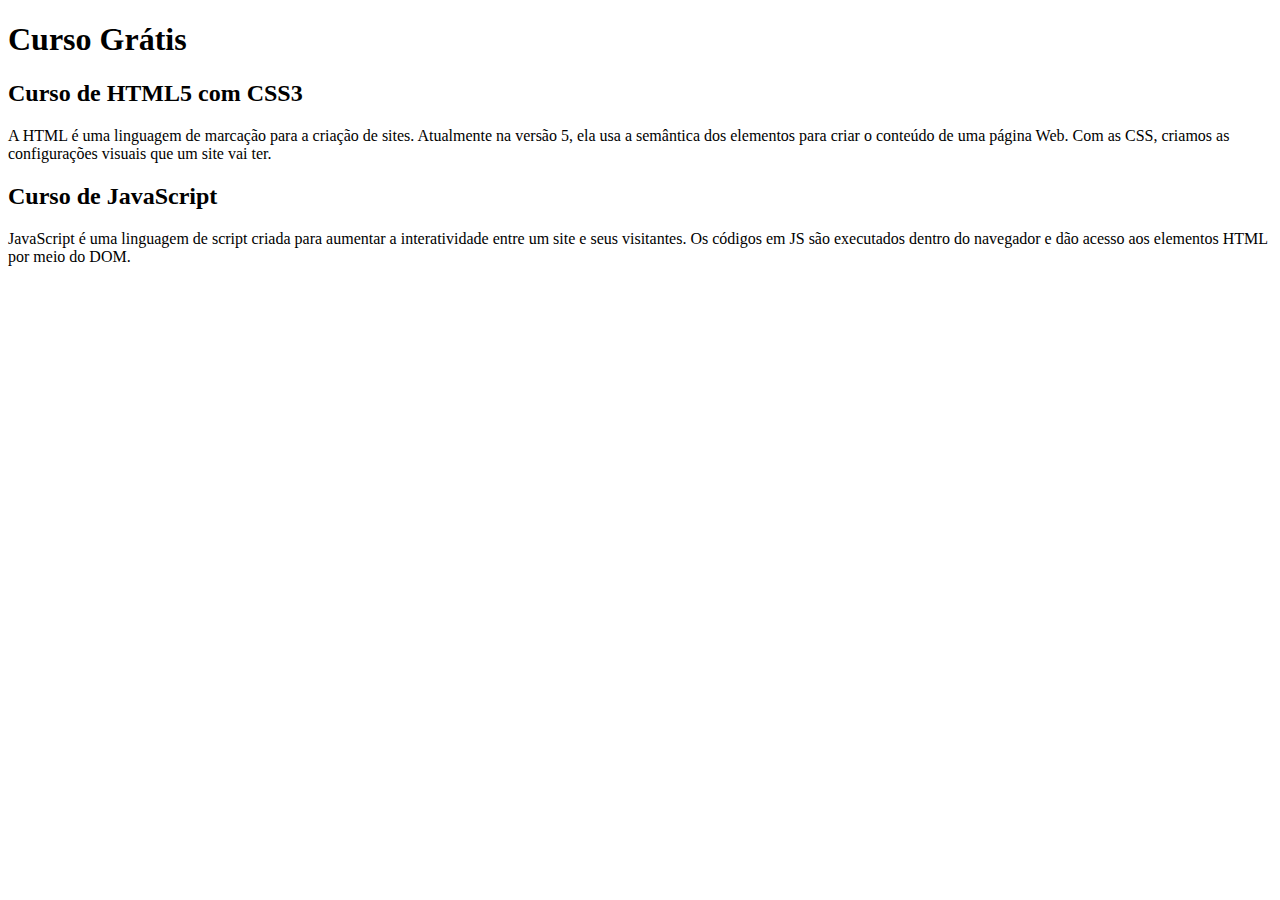
==== index.html @ e5df8b95 "Atualização" ====
<!DOCTYPE html>
<html lang="Pt">
<head>
    <meta charset="UTF-8">
    <meta http-equiv="X-UA-Compatible" content="IE=edge">
    <meta name="viewport" content="width=device-width, initial-scale=1.0">
    <title>Curso em Video</title>
</head>
<body>
    <main>
        <header>
            <h1>Curso Grátis</h1>
        </header>
        <article>
            <h2>Curso de HTML5 com CSS3</h2>
            <p>
                A HTML é uma linguagem de marcação para a criação de sites. Atualmente na versão 5, 
                ela usa a semântica dos elementos para criar o conteúdo de uma página Web. 
                Com as CSS, criamos as configurações visuais que um site vai ter.
            </p>
        </article>
        <article>
            <h2>Curso de JavaScript</h2>
            <p>
                JavaScript é uma linguagem de script criada para aumentar a interatividade entre um site e seus visitantes. 
                Os códigos em JS são executados dentro do navegador e dão acesso aos elementos HTML por meio do DOM.
            </p>
        </article>
    </main>
</body>
</html>
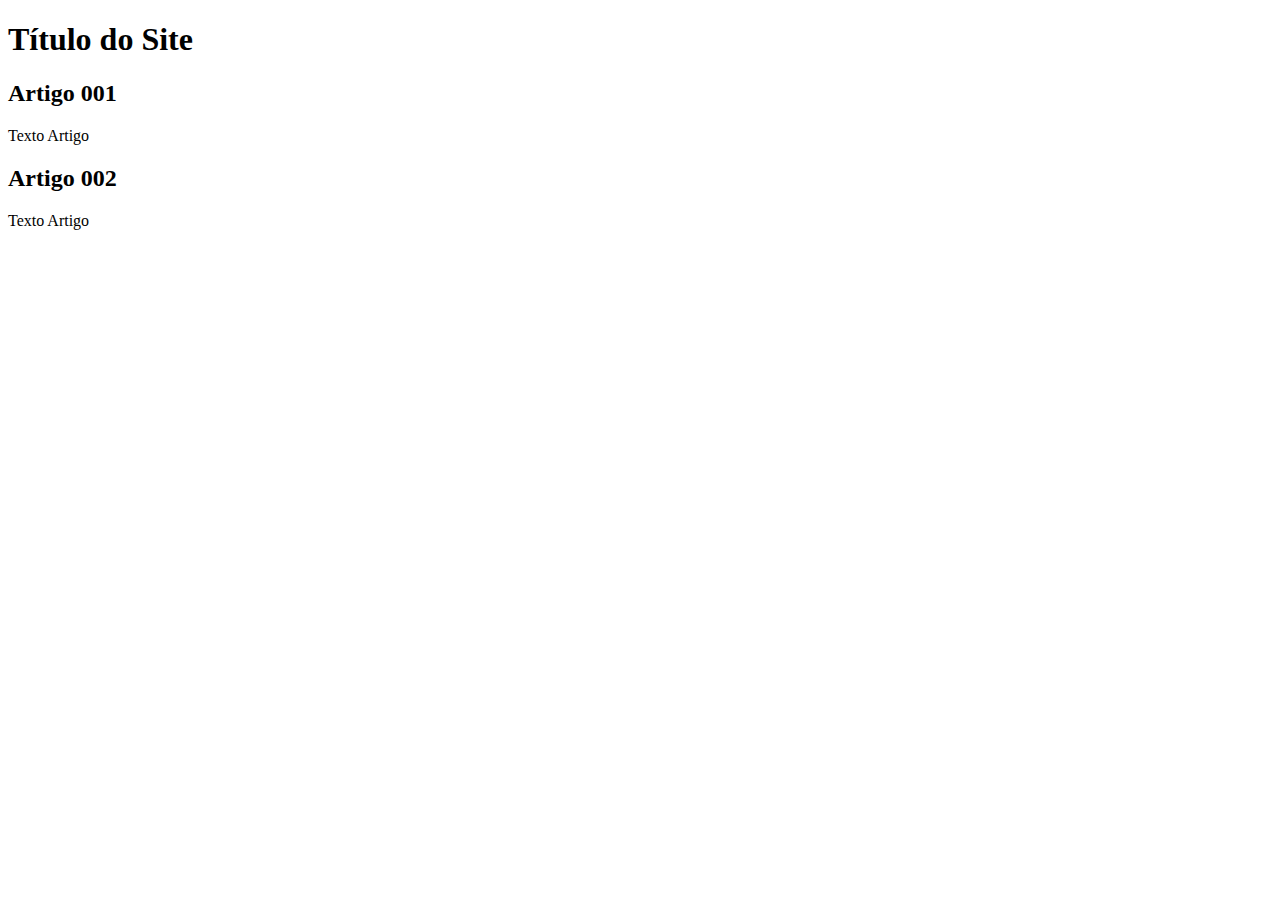
==== commit 28e652bb: "link" ====
--- a/index.html
+++ b/index.html
@@ -4,27 +4,20 @@
     <meta charset="UTF-8">
     <meta http-equiv="X-UA-Compatible" content="IE=edge">
     <meta name="viewport" content="width=device-width, initial-scale=1.0">
-    <title>Curso em Video</title>
+    <title>Curso em vide</title>
 </head>
 <body>
     <main>
         <header>
-            <h1>Curso Grátis</h1>
+            <h1>Título do Site</h1>
         </header>
         <article>
-            <h2>Curso de HTML5 com CSS3</h2>
-            <p>
-                A HTML é uma linguagem de marcação para a criação de sites. Atualmente na versão 5, 
-                ela usa a semântica dos elementos para criar o conteúdo de uma página Web. 
-                Com as CSS, criamos as configurações visuais que um site vai ter.
-            </p>
+            <h2>Artigo 001</h2>
+            <p>Texto Artigo</p>
         </article>
         <article>
-            <h2>Curso de JavaScript</h2>
-            <p>
-                JavaScript é uma linguagem de script criada para aumentar a interatividade entre um site e seus visitantes. 
-                Os códigos em JS são executados dentro do navegador e dão acesso aos elementos HTML por meio do DOM.
-            </p>
+            <h2>Artigo 002</h2>
+            <p>Texto Artigo</p>
         </article>
     </main>
 </body>
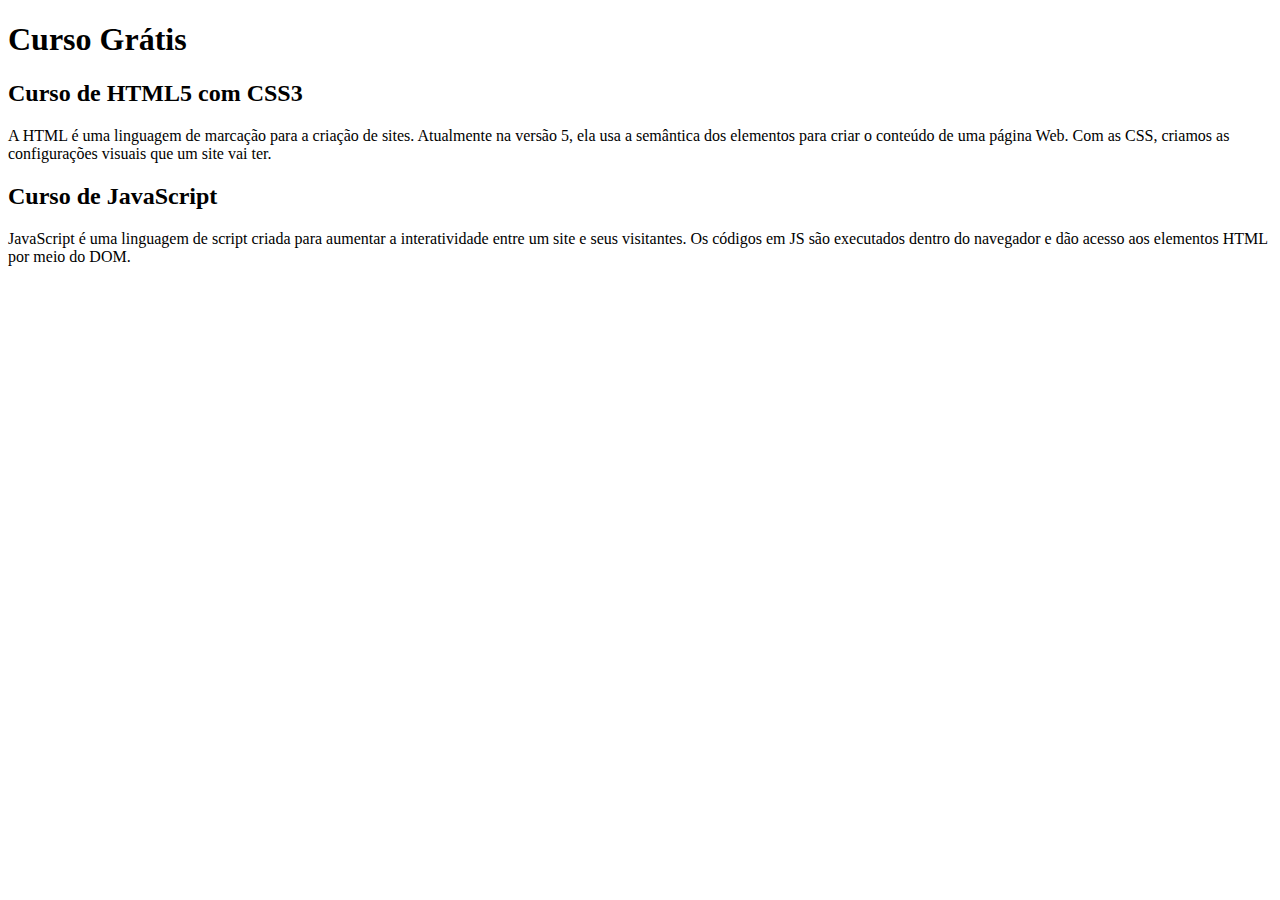
==== commit 0ca9c073: "correção" ====
--- a/index.html
+++ b/index.html
@@ -4,21 +4,29 @@
     <meta charset="UTF-8">
     <meta http-equiv="X-UA-Compatible" content="IE=edge">
     <meta name="viewport" content="width=device-width, initial-scale=1.0">
-    <title>Curso em vide</title>
+    <title>Curso e Video</title>
 </head>
 <body>
     <main>
         <header>
-            <h1>Título do Site</h1>
+            <h1>Curso Grátis</h1>
         </header>
         <article>
-            <h2>Artigo 001</h2>
-            <p>Texto Artigo</p>
+            <h2>Curso de HTML5 com CSS3</h2>
+            <p>
+                A HTML é uma linguagem de marcação para a criação de sites. Atualmente na versão 5, 
+                ela usa a semântica dos elementos para criar o conteúdo de uma página Web. 
+                Com as CSS, criamos as configurações visuais que um site vai ter.
+            </p>
         </article>
         <article>
-            <h2>Artigo 002</h2>
-            <p>Texto Artigo</p>
+            <h2>Curso de JavaScript</h2>
+            <p>
+                JavaScript é uma linguagem de script criada para aumentar a interatividade entre um site e seus visitantes. 
+                Os códigos em JS são executados dentro do navegador e dão acesso aos elementos HTML por meio do DOM.
+            </p>
         </article>
     </main>
+    
 </body>
 </html>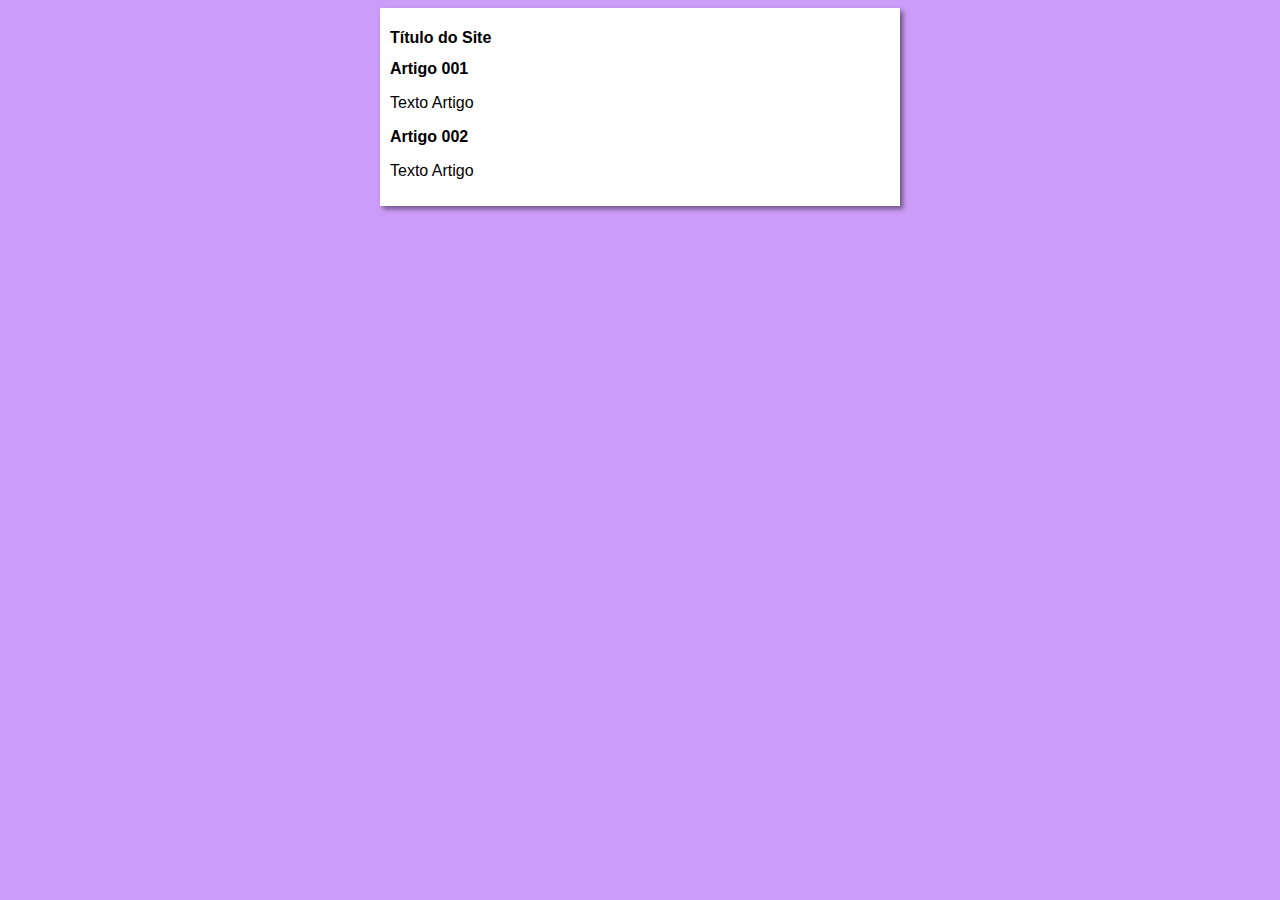
==== commit 93bf2e07: "estilo" ====
--- a/index.html
+++ b/index.html
@@ -4,29 +4,22 @@
     <meta charset="UTF-8">
     <meta http-equiv="X-UA-Compatible" content="IE=edge">
     <meta name="viewport" content="width=device-width, initial-scale=1.0">
-    <title>Curso e Video</title>
+    <title>Curso em vide</title>
+    <link rel="stylesheet" href="estilos/style.css">
 </head>
 <body>
     <main>
         <header>
-            <h1>Curso Grátis</h1>
+            <h1>Título do Site</h1>
         </header>
         <article>
-            <h2>Curso de HTML5 com CSS3</h2>
-            <p>
-                A HTML é uma linguagem de marcação para a criação de sites. Atualmente na versão 5, 
-                ela usa a semântica dos elementos para criar o conteúdo de uma página Web. 
-                Com as CSS, criamos as configurações visuais que um site vai ter.
-            </p>
+            <h2>Artigo 001</h2>
+            <p>Texto Artigo</p>
         </article>
         <article>
-            <h2>Curso de JavaScript</h2>
-            <p>
-                JavaScript é uma linguagem de script criada para aumentar a interatividade entre um site e seus visitantes. 
-                Os códigos em JS são executados dentro do navegador e dão acesso aos elementos HTML por meio do DOM.
-            </p>
+            <h2>Artigo 002</h2>
+            <p>Texto Artigo</p>
         </article>
     </main>
-    
 </body>
 </html>--- a/estilos/style.css
+++ b/estilos/style.css
@@ -0,0 +1,16 @@
+* {
+    font-family: Arial, Helvetica, sans-serif;
+    font-size: 16px;
+}
+
+body {
+    background-color: rgb(204, 157, 248);
+}
+
+main {
+    background-color: white;  
+    max-width: 500px;
+    margin: auto;
+    box-shadow: 3px 3px 5px rgba(0, 0, 0, 0.473);
+    padding: 10px;
+}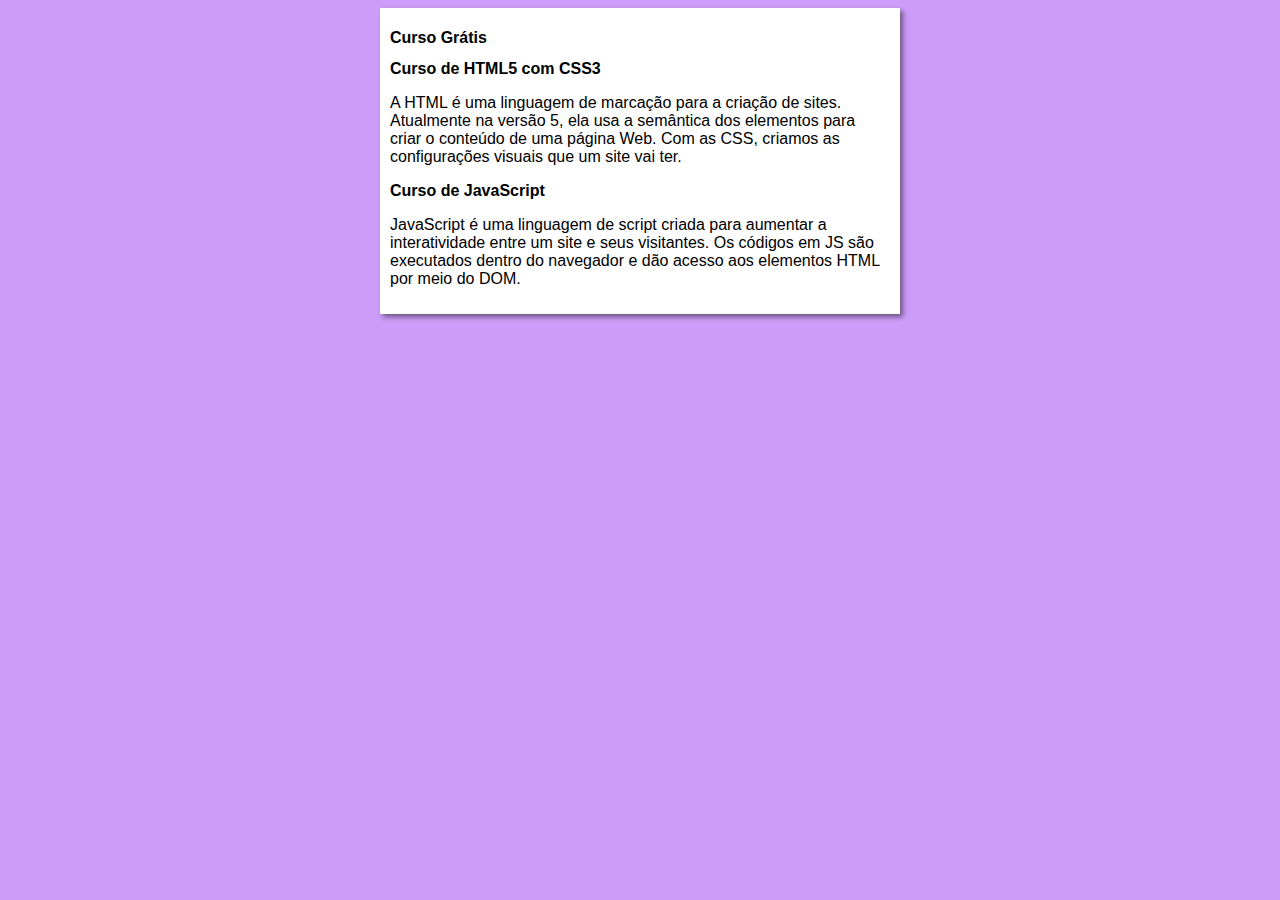
==== commit e5252ea2: "correção link css" ====
--- a/index.html
+++ b/index.html
@@ -4,21 +4,28 @@
     <meta charset="UTF-8">
     <meta http-equiv="X-UA-Compatible" content="IE=edge">
     <meta name="viewport" content="width=device-width, initial-scale=1.0">
-    <title>Curso em vide</title>
+    <title>Curso em video</title>
     <link rel="stylesheet" href="estilos/style.css">
 </head>
 <body>
     <main>
         <header>
-            <h1>Título do Site</h1>
+            <h1>Curso Grátis</h1>
         </header>
         <article>
-            <h2>Artigo 001</h2>
-            <p>Texto Artigo</p>
+            <h2>Curso de HTML5 com CSS3</h2>
+            <p>
+                A HTML é uma linguagem de marcação para a criação de sites. Atualmente na versão 5, 
+                ela usa a semântica dos elementos para criar o conteúdo de uma página Web. 
+                Com as CSS, criamos as configurações visuais que um site vai ter.
+            </p>
         </article>
         <article>
-            <h2>Artigo 002</h2>
-            <p>Texto Artigo</p>
+            <h2>Curso de JavaScript</h2>
+            <p>
+                JavaScript é uma linguagem de script criada para aumentar a interatividade entre um site e seus visitantes. 
+                Os códigos em JS são executados dentro do navegador e dão acesso aos elementos HTML por meio do DOM.
+            </p>
         </article>
     </main>
 </body>
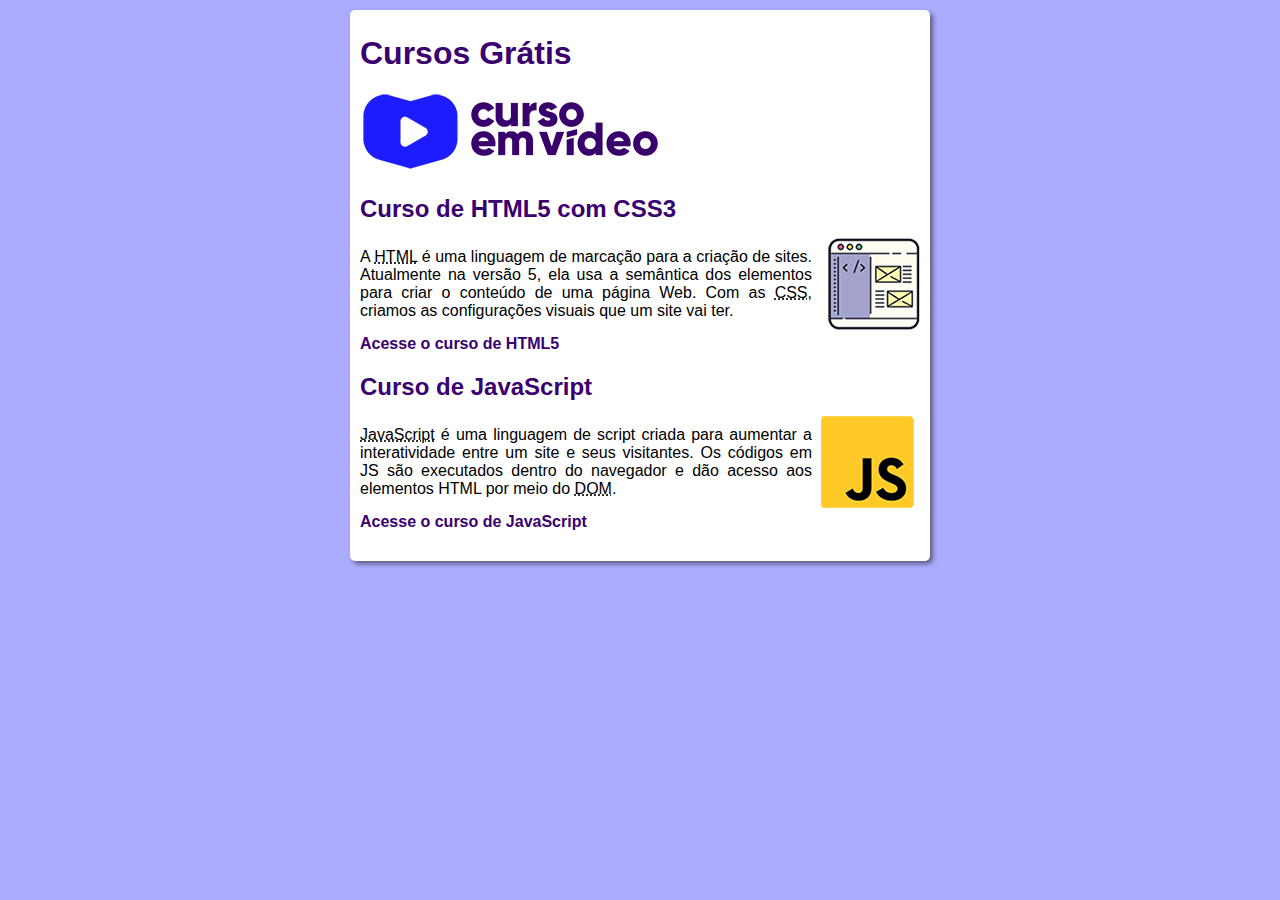
==== commit 4484100f: "vs.2.0" ====
--- a/index.html
+++ b/index.html
@@ -1,5 +1,5 @@
 <!DOCTYPE html>
-<html lang="Pt">
+<html lang="Pt-br">
 <head>
     <meta charset="UTF-8">
     <meta http-equiv="X-UA-Compatible" content="IE=edge">
@@ -10,22 +10,31 @@
 <body>
     <main>
         <header>
-            <h1>Curso Grátis</h1>
+            <h1 class="element element-title">Cursos Grátis</h1>
+            <img src="imagens/curso-em-video-cor.png" alt="Curso em video">
         </header>
         <article>
-            <h2>Curso de HTML5 com CSS3</h2>
-            <p>
-                A HTML é uma linguagem de marcação para a criação de sites. Atualmente na versão 5, 
-                ela usa a semântica dos elementos para criar o conteúdo de uma página Web. 
-                Com as CSS, criamos as configurações visuais que um site vai ter.
-            </p>
+            <h2 class="element element-curso">Curso de HTML5 com CSS3</h2>
+            <div class="conteiner">
+                <p>
+                    A <abbr title="HyperText Markup Languaeg">HTML</abbr> é uma linguagem de marcação para a criação de sites. Atualmente na versão 5,
+                    ela usa a semântica dos elementos para criar o conteúdo de uma página Web.
+                    Com as <abbr title="Cascading Style Sheets">CSS</abbr>, criamos as configurações visuais que um site vai ter.
+                </p>
+                <img src="imagens/curso-html-css.png" alt="HTML e CSS3">
+            </div>
+            <p><a href="#">Acesse o curso de HTML5</a></p>
         </article>
         <article>
-            <h2>Curso de JavaScript</h2>
-            <p>
-                JavaScript é uma linguagem de script criada para aumentar a interatividade entre um site e seus visitantes. 
-                Os códigos em JS são executados dentro do navegador e dão acesso aos elementos HTML por meio do DOM.
-            </p>
+            <h2 class="element element-curso">Curso de JavaScript</h2>
+            <div class="conteiner">
+                <p>
+                    <abbr title="JavaScript">JavaScript</abbr> é uma linguagem de script criada para aumentar a interatividade entre um site e seus visitantes.
+                    Os códigos em JS são executados dentro do navegador e dão acesso aos elementos HTML por meio do <abbr title="Document Object Model">DOM</abbr>.
+                </p>
+                <img class="img-javascript" src="imagens/curso-javascript.png" alt="JavaScript">
+            </div>
+            <p><a href="">Acesse o curso de JavaScript</a></p>
         </article>
     </main>
 </body>
--- a/estilos/style.css
+++ b/estilos/style.css
@@ -1,16 +1,72 @@
 * {
     font-family: Arial, Helvetica, sans-serif;
     font-size: 16px;
+    margin: 0px;
+}
+
+
+:root {
+    ---cor1: #3A0070;
 }
 
 body {
-    background-color: rgb(204, 157, 248);
+    background-color: rgb(172, 172, 255);
 }
 
 main {
-    background-color: white;  
-    max-width: 500px;
-    margin: auto;
+    background-color: white;
+    max-width: 560px;
+    margin:  10px auto;
     box-shadow: 3px 3px 5px rgba(0, 0, 0, 0.473);
     padding: 10px;
+    border-radius: 5px;
+}
+
+.element {
+    color: var(---cor1)
+}
+
+.element-curso {
+ font-size: 1.5em;
+ margin: 10px 0px;
+}
+.element-title {
+    font-size: 2em;
+    margin: 15px 0px 20px;
+}
+article {
+    margin: 20px auto;
+}
+.conteiner {
+    display: flex;
+    justify-content: space-between;
+    align-items: center;
+    max-width: 560px;
+    gap: 8px;
+    text-align: justify;
+}
+
+.conteiner > p {
+    margin: 15px 0px;
+}
+a {
+    color: var(---cor1);
+    font-weight: bolder;
+    text-decoration: none;
+    margin: 50px 0px;
+}
+a:hover{
+    color: blue;
+    text-decoration: underline;
+}
+
+.img-javascript {
+    border-radius: 12px 22px 22px 12px;
+}
+
+@media (max-width: 530px) {
+ .conteiner {
+    display: block;
+ }
+ 
 }